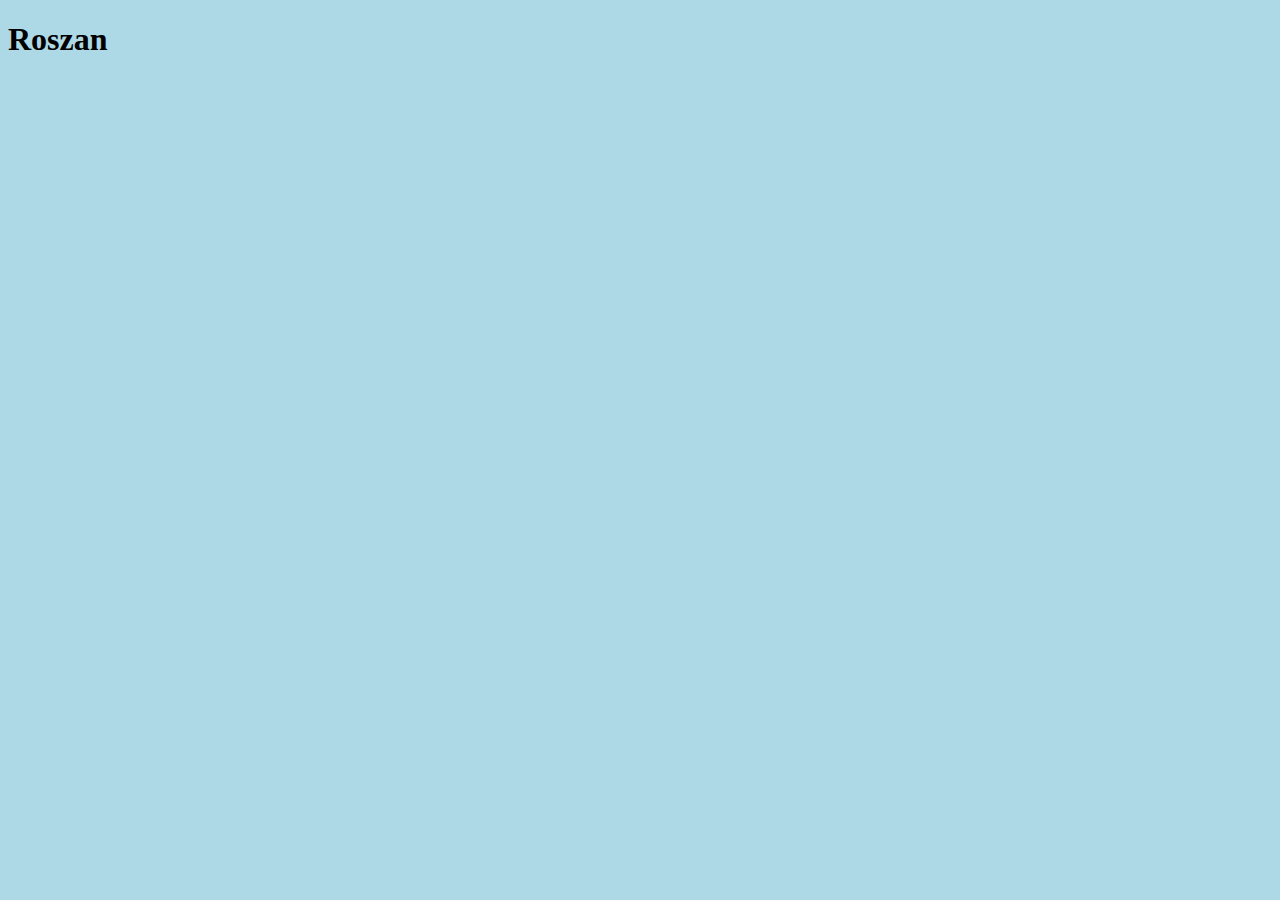
==== index.html @ ba4afafd "index" ====
<!DOCTYPE html>
<html lang="en">
  <head>
    <meta charset="UTF-8" />
    <meta name="viewport" content="width=device-width, initial-scale=1.0" />
    <meta http-equiv="X-UA-Compatible" content="ie=edge" />
    <meta name="robots" content="noindex,nofollow">
    <title>roszan</title>
    <link rel="stylesheet" href="style.css" />
    <link rel="icon" type="image/png" href="favicon.ico" />
    <link rel="preconnect" href="https://fonts.googleapis.com">
    <link rel="preconnect" href="https://fonts.gstatic.com" crossorigin>
    <link href="https://fonts.googleapis.com/css2?family=Chivo:wght@300;400&family=Inter:wght@400;600&display=swap" rel="stylesheet">
<link rel="stylesheet" href="https://fonts.googleapis.com/css2?family=Material+Symbols+Outlined:opsz,wght,FILL,GRAD@20..48,100..700,0..1,-50..200" />
  </head>

<body>

<h1>Roszan</h1>

    
    <script src="main.js"></script>
  </body>
</html>
---- style.css ----
body {
    background-color: lightblue;
}
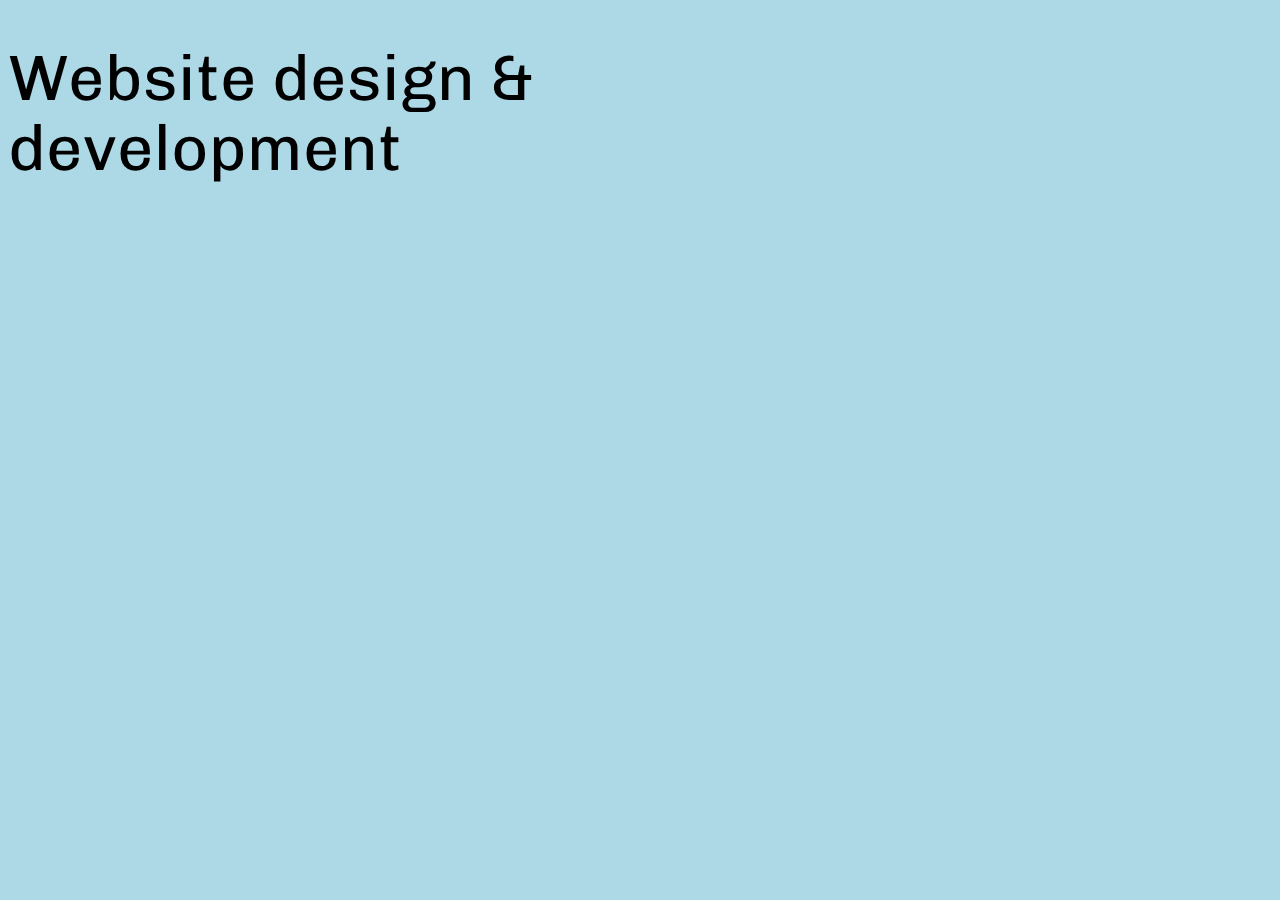
==== commit c53cbfa0: "update" ====
--- a/index.html
+++ b/index.html
@@ -16,7 +16,7 @@
 
 <body>
 
-<h1>Roszan</h1>
+<h1>Website design & development</h1>
 
     
     <script src="main.js"></script>
--- a/style.css
+++ b/style.css
@@ -1,3 +1,19 @@
 body {
     background-color: lightblue;
-}+}
+
+h1 {
+    font-family: 'Chivo', sans-serif;
+    color: black;
+    font-size: 64px;
+    line-height: 1.1;
+    font-weight: 400;
+    margin-bottom: 32px;
+    max-width: 800px;
+  }
+  
+  @media only screen and (max-width: 650px) {
+    h1 {
+      font-size: 50px;
+    }
+  }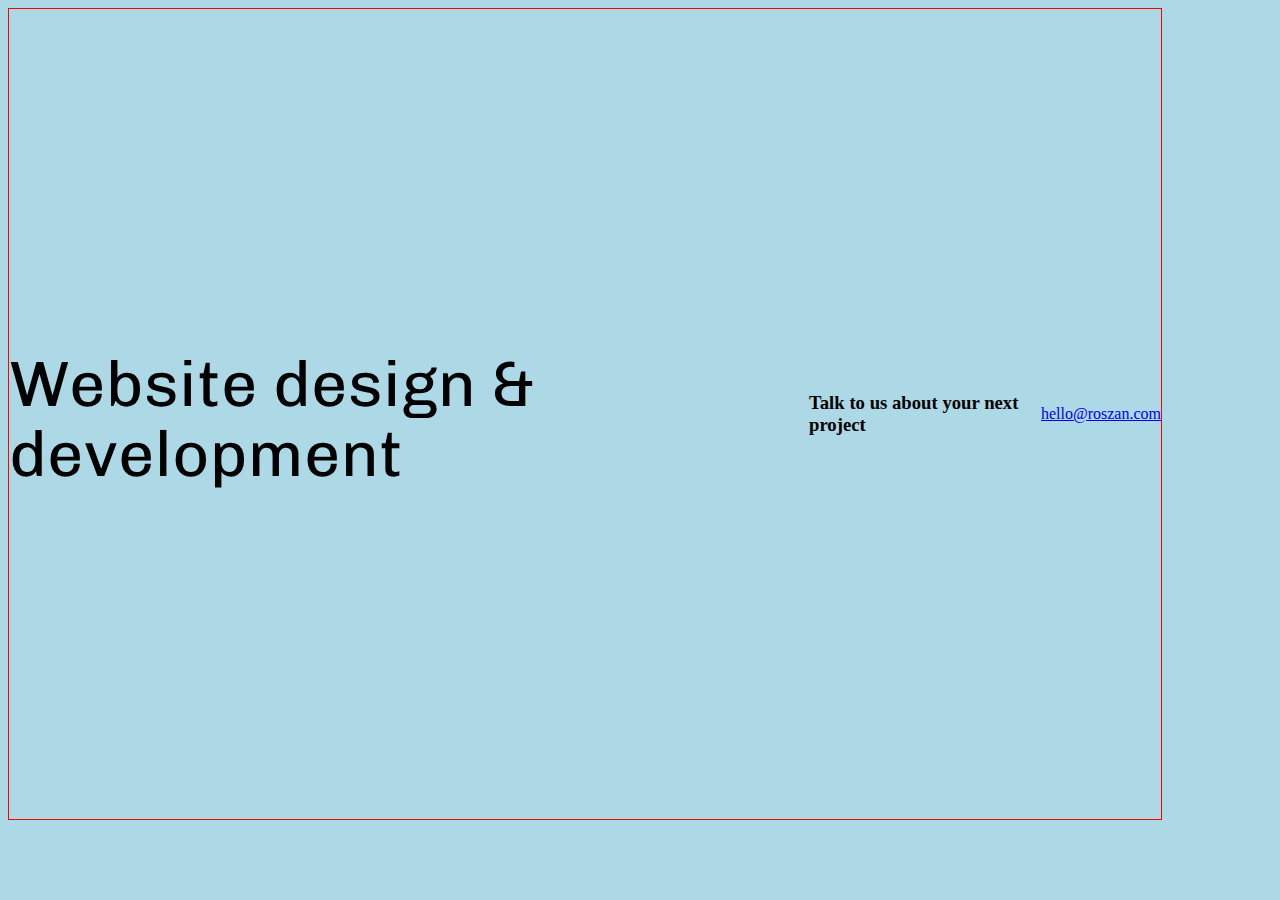
==== commit 696e42db: "update" ====
--- a/index.html
+++ b/index.html
@@ -16,7 +16,12 @@
 
 <body>
 
-<h1>Website design & development</h1>
+  <div class="container">
+    <h1>Website design & development</h1>
+    <h3>Talk to us about your next project</h3>
+    <p><a href="mailto:hello@roszan.com">hello@roszan.com</a></p>
+  </div>
+
 
     
     <script src="main.js"></script>
--- a/style.css
+++ b/style.css
@@ -16,4 +16,13 @@
     h1 {
       font-size: 50px;
     }
+  }
+
+  .container {
+    width: 90vw;
+    height: 90vh;
+    border: solid red 1px;
+    display: flex;
+    align-items: center;
+    justify-content: center;
   }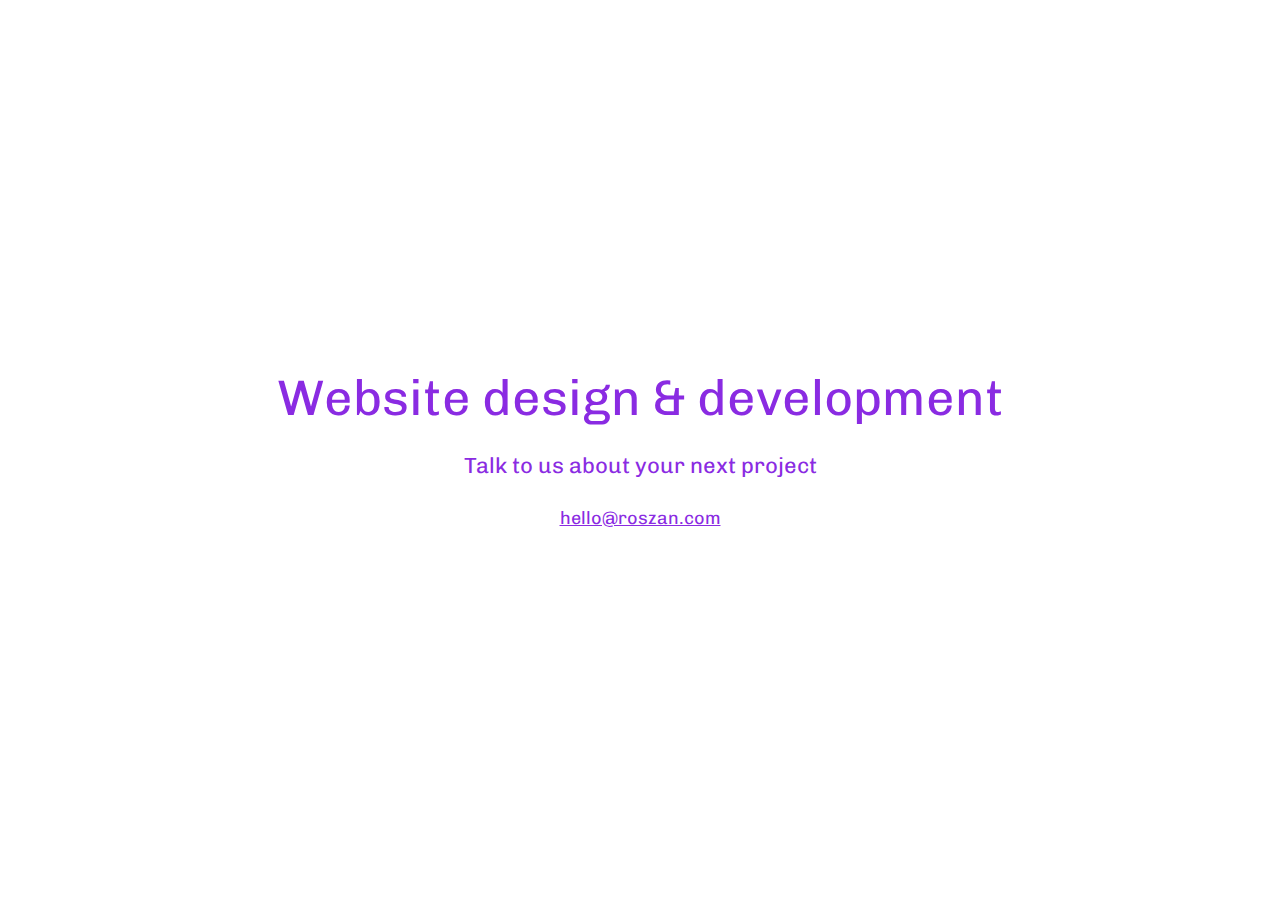
==== commit d0c61caa: "update" ====
--- a/index.html
+++ b/index.html
@@ -17,7 +17,7 @@
 <body>
 
   <div class="container">
-    <h1>Website design & development</h1>
+    <h1>Website design &&nbsp;development</h1>
     <h3>Talk to us about your next project</h3>
     <p><a href="mailto:hello@roszan.com">hello@roszan.com</a></p>
   </div>
--- a/style.css
+++ b/style.css
@@ -1,28 +1,75 @@
+* {
+    margin: 0;
+    box-sizing: border-box;
+  }
+
 body {
-    background-color: lightblue;
+    -webkit-animation: bgcolor 8s infinite;
+    animation: bgcolor 8s infinite;
+    -webkit-animation-direction: alternate;
+    animation-direction: alternate;
 }
+
+@keyframes bgcolor {
+
+    0% {
+        background-color:#F8B88B
+    }
+
+    50% {
+        background-color:#E8ADAA
+    }
+
+    100% {
+        background-color:#DCD0FF
+    }
+}
+
+.container {
+    width: 100vw;
+    height: 100vh;
+    display: flex;
+    align-items: center;
+    justify-content: center;
+    flex-direction: column;
+    padding: 20px;
+  }
 
 h1 {
     font-family: 'Chivo', sans-serif;
-    color: black;
-    font-size: 64px;
+    color: blueviolet;
+    font-size: 50px;
     line-height: 1.1;
     font-weight: 400;
-    margin-bottom: 32px;
-    max-width: 800px;
+    margin-bottom: 28px;
+    max-width: 960px;
+    text-align: center;
+  }
+
+  h3 {
+    font-family: 'Chivo', sans-serif;
+    color: blueviolet;
+    font-size: 22px;
+    line-height: 1.1;
+    font-weight: 400;
+    margin-bottom: 28px;
+    max-width: 960px;
+    text-align: center;
+  }
+
+  a {
+    font-family: 'Chivo', sans-serif;
+    color: blueviolet;
+    text-align: center;
+    font-size: 18px;
   }
   
+
   @media only screen and (max-width: 650px) {
     h1 {
-      font-size: 50px;
+      font-size: 40px;
     }
-  }
-
-  .container {
-    width: 90vw;
-    height: 90vh;
-    border: solid red 1px;
-    display: flex;
-    align-items: center;
-    justify-content: center;
+    .container {
+        height: 85vh;
+      }
   }